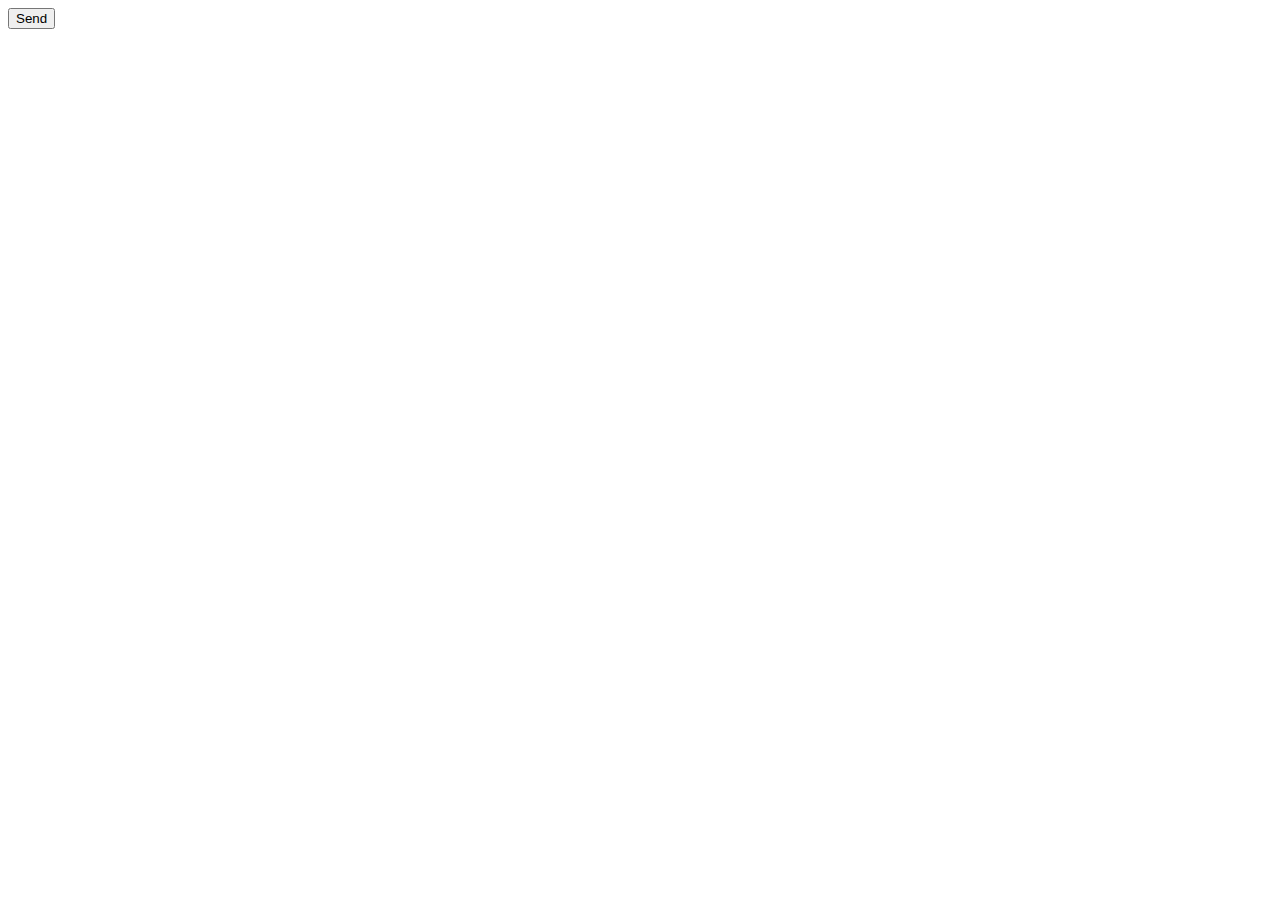
==== index.html @ 25fdce33 "Create test ws connection" ====
<html>
    <head>
        <title>Дурак online</title>
        <script src="./script.js"></script>
    </head>
    <body>
        <button onclick="SendToServer('TestText')">Send</button>
    </body>
</html>
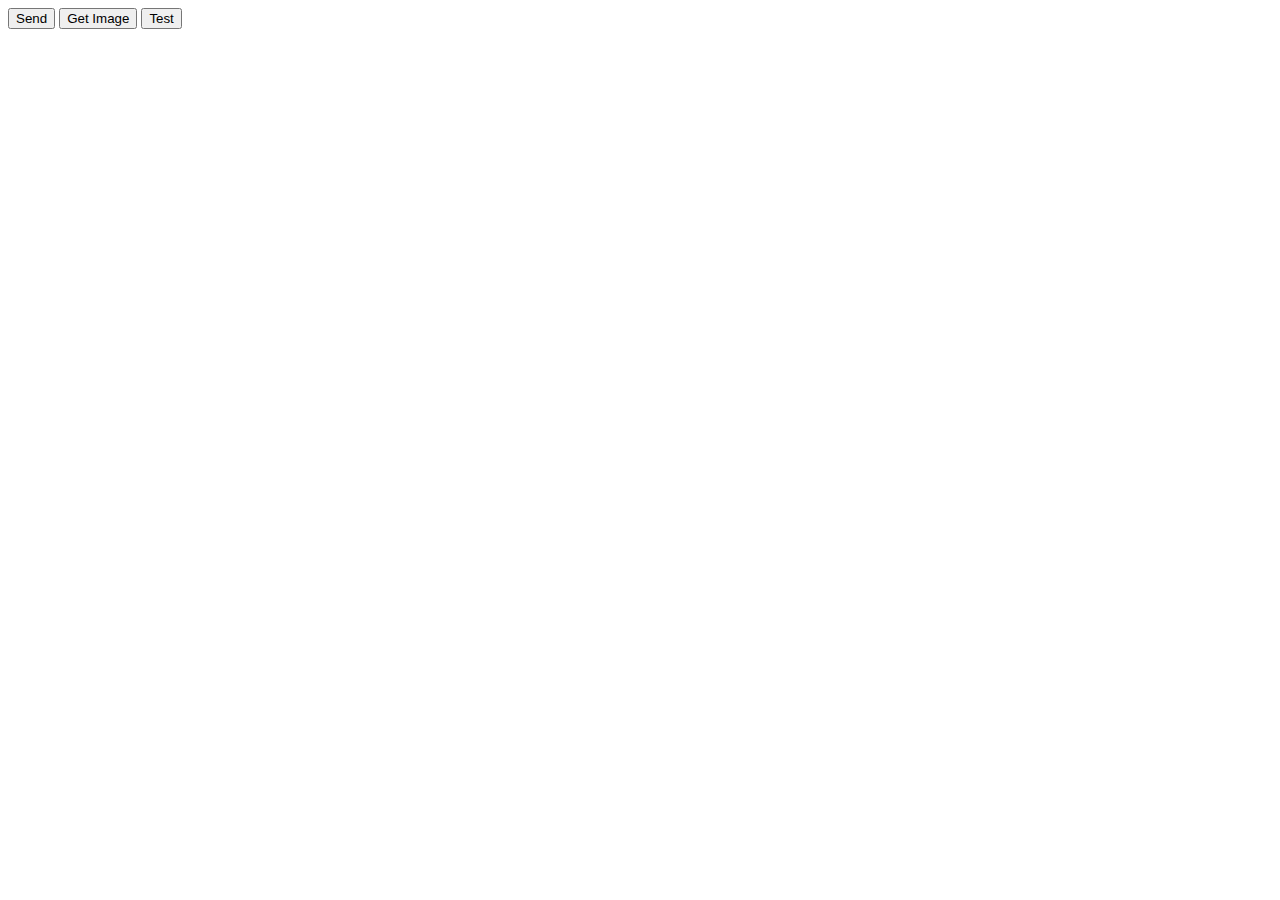
==== commit f2eb186f: "Game logic and test" ====
--- a/index.html
+++ b/index.html
@@ -1,9 +1,13 @@
 <html>
     <head>
         <title>Дурак online</title>
+        <script src="https://cdn.jsdelivr.net/npm/axios/dist/axios.min.js"></script>
         <script src="./script.js"></script>
     </head>
     <body>
         <button onclick="SendToServer('TestText')">Send</button>
+        <button onclick="GetImage()">Get Image</button>
+        <button onclick="test()">Test</button>
+        <div id="captchaBlock"></div>
     </body>
 </html>